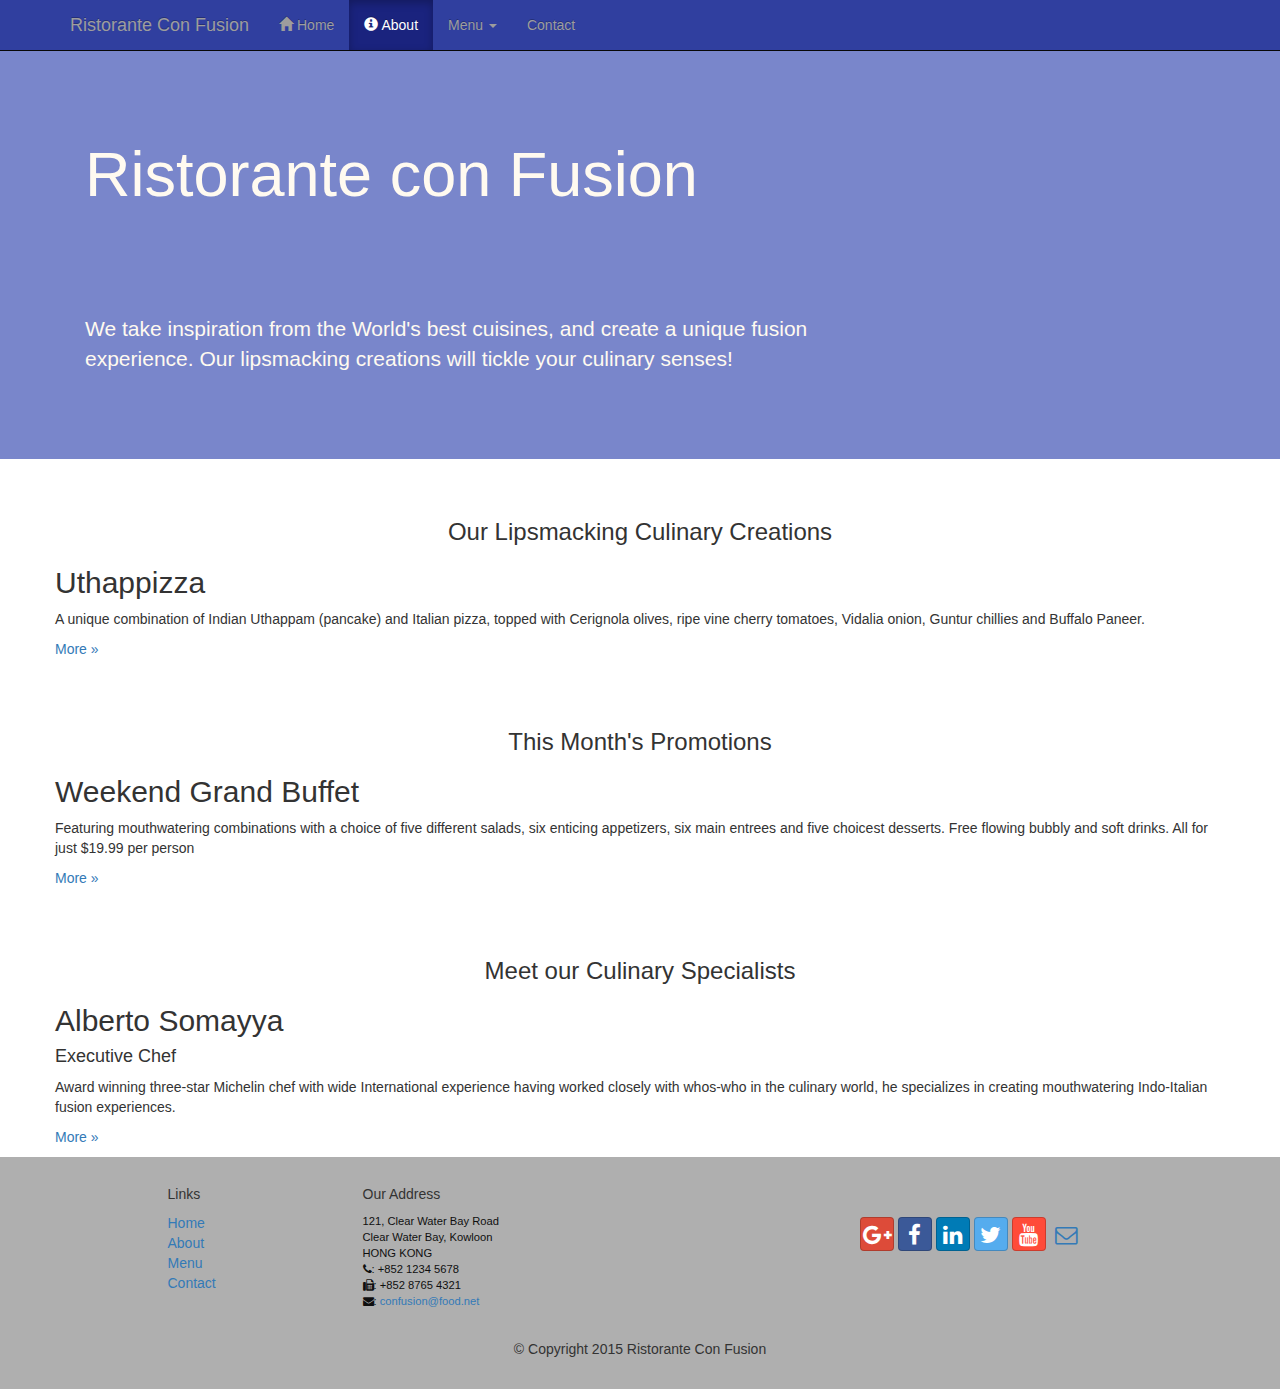
==== bootstrap-3.3.7-dist/index.html @ f87fe192 "week 1 assignment" ====
<!DOCTYPE html>
<html lang="en">

<head>
    <meta http-equiv="X-UA-Compatible" content="IE=edge">
    <meta name="viewport" content="width=device-width, initial-scale=1">
    <title>Ristorante Con Fusion</title>
    <link href="css/bootstrap.min.css" rel="stylesheet">
    <link href="css/bootstrap-theme.min.css" rel="stylesheet">
    <link href="css/font-awesome.min.css" rel="stylesheet">
    <link href="css/bootstrap-social.css" rel="stylesheet">
    <link href="css/mystyles.css" rel="stylesheet">

</head>

<body>
    <nav class="navbar navbar-inverse navbar-fixed-top" role="navigation">
        <div class="container">
            <div class="navbar-header">
                <button type="button" class="navbar-toggle collapsed" data-toggle="collapse" data-target="#navbar" aria-expanded="false" aria-controls="navbar">
                    <span class="sr-only">Toggle navigation</span>
                    <span class="icon-bar"></span>
                    <span class="icon-bar"></span>
                    <span class="icon-bar"></span>
                </button>
                <a class="navbar-brand" href="aboutus.html">Ristorante Con Fusion</a>
            </div>
            <div id="navbar" class="navbar-collapse collapse">
                <ul class="nav navbar-nav">
                    <li><a href="aboutus.html"><span class="glyphicon glyphicon-home"
                         aria-hidden="true"></span> Home</a></li>
                    <li class="active"><a href="#"><span class="glyphicon glyphicon-info-sign" aria-hidden="true"></span> About</a></li>
                    <li class="dropdown">
                        <a href="#" class="dropdown-toggle" data-toggle="dropdown"
                         role="button" aria-haspopup="true" aria-expanded="false">
                         Menu <span class="caret"></span></a>
                        <ul class="dropdown-menu">
                            <li><a href="#">Appetizers</a></li>
                            <li><a href="#">Main Courses</a></li>
                            <li><a href="#">Desserts</a></li>
                            <li><a href="#">Drinks</a></li>
                            <li role="separator" class="divider"></li>
                            <li class="dropdown-header">Specials</li>
                            <li><a href="#">Lunch Buffet</a></li>
                            <li><a href="#">Weekend Brunch</a></li>
                        </ul>
                    </li>
                    <li><a href="#">Contact</a></li>
                </ul>
            </div>
        </div>
    </nav>  
    <header class="jumbotron">
        <!-- Main component for a primary marketing message or call to action -->
        <div class="container">
            <div class="row row-header">
                <div class="col-xs-12 col-sm-8">
                    <h1>Ristorante con Fusion</h1>
                    <p style="padding:40px;"></p>
                    <p>We take inspiration from the World's best cuisines, and create a unique fusion experience. Our lipsmacking creations will tickle your culinary senses!</p>
                </div>
                <div class="col-xs-12 col-sm-4">
                </div>
            </div>
        </div>
    </header>

    <div class="container">
        <div class="row">
            <div>
                <p style="padding:20px;"></p>
                <h3 align=center>Our Lipsmacking Culinary Creations</h3>
            </div>
            <div>
                <h2>Uthappizza</h2>
                <p>A unique combination of Indian Uthappam (pancake) and Italian pizza, topped with Cerignola olives, ripe vine cherry tomatoes, Vidalia onion, Guntur chillies and Buffalo Paneer.</p>
                <p><a  href="#">More &raquo;</a></p>
            </div>
        </div>


        <div class="row">
            <div>
                <p style="padding:20px;"></p>
                <h3 align=center>This Month's Promotions</h3>
            </div>
            <div>
                <h2>Weekend Grand Buffet</h2>
                <p>Featuring mouthwatering combinations with a choice of five different salads, six enticing appetizers, six main entrees and five choicest desserts. Free flowing bubbly and soft drinks. All for just $19.99 per person </p>
                <p><a href="#">More &raquo;</a></p>
            </div>
        </div>

        <div class="row">
            <div>
                <p style="padding:20px;"></p>
                <h3 align=center>Meet our Culinary Specialists</h3>
            </div>
            <div>
                <h2>Alberto Somayya</h2>
                <h4>Executive Chef</h4>
                <p>Award winning three-star Michelin chef with wide International experience having worked closely with whos-who in the culinary world, he specializes in creating mouthwatering Indo-Italian fusion experiences. </p>
                <p><a href="#">More &raquo;</a></p>
            </div>
        </div>
    </div>

    <footer class="row-footer">
        <div class="container">
            <div class="row">             
                <div class="col-xs-5 col-xs-offset-1 col-sm-2 col-sm-offset-1">
                    <h5>Links</h5>
                    <ul class="list-unstyled">
                        <li><a href="#">Home</a></li>
                        <li><a href="#">About</a></li>
                        <li><a href="#">Menu</a></li>
                        <li><a href="#">Contact</a></li>
                    </ul>
                </div>
                <div class="col-xs-6 col-sm-5">
                    <h5>Our Address</h5>
                    <address>
                      121, Clear Water Bay Road<br>
                      Clear Water Bay, Kowloon<br>
                      HONG KONG<br>
                      <i class="fa fa-phone"></i>: +852 1234 5678<br>
                      <i class="fa fa-fax"></i>: +852 8765 4321<br>
                      <i class="fa fa-envelope"></i>: 
                        <a href="mailto:confusion@food.net">confusion@food.net</a>
                   </address>
                </div>
                <div class="col-xs-12 col-sm-4">
                    <div class="nav navbar-nav" style="padding: 40px 10px;">
                        <a class="btn btn-social-icon btn-google-plus" href="http://google.com/+"><i class="fa fa-google-plus"></i></a>
                        <a class="btn btn-social-icon btn-facebook" href="http://www.facebook.com/profile.php?id="><i class="fa fa-facebook"></i></a>
                        <a class="btn btn-social-icon btn-linkedin" href="http://www.linkedin.com/in/"><i class="fa fa-linkedin"></i></a>
                        <a class="btn btn-social-icon btn-twitter" href="http://twitter.com/"><i class="fa fa-twitter"></i></a>
                        <a class="btn btn-social-icon btn-youtube" href="http://youtube.com/"><i class="fa fa-youtube"></i></a>
                        <a class="btn btn-social-icon" href="mailto:"><i class="fa fa-envelope-o"></i></a>
                    </div>
                </div>
                <div class="col-xs-12">
                    <p style="padding:10px;"></p>
                    <p align=center>© Copyright 2015 Ristorante Con Fusion</p>
                </div>
            </div>
        </div>
    </footer>
    
    <!-- jQuery (necessary for Bootstrap's JavaScript plugins) -->
    <script src="https://ajax.googleapis.com/ajax/libs/jquery/1.11.3/jquery.min.js"></script>
    <!-- Include all compiled plugins (below), or include individual files as needed -->
    <script src="js/bootstrap.min.js"></script>
</body>

</html>
---- bootstrap-3.3.7-dist/css/mystyles.css ----
body{
    padding:50px 0px 0px 0px;
    z-index:0;
}

.navbar-inverse {
     background: #303F9F;
}

.navbar-inverse .navbar-nav > .active > a,
.navbar-inverse .navbar-nav > .active > a:hover,
.navbar-inverse .navbar-nav > .active > a:focus {
    color: #fff;
    background: #1A237E;
}

.navbar-inverse .navbar-nav > .open > a,
 .navbar-inverse .navbar-nav > .open > a:hover,
 .navbar-inverse .navbar-nav > .open > a:focus {
    color: #fff;
    background: #1A237E;
}

.navbar-inverse .navbar-nav .open .dropdown-menu> li> a,
.navbar-inverse .navbar-nav .open .dropdown-menu {
    background-color: #303F9F;
    color:#eeeeee;
}

.navbar-inverse .navbar-nav .open .dropdown-menu> li> a:hover {
    color:#000000;
}

.row-header{
    margin:0px auto;
    padding:0px auto;
}

.row-content {
    margin:0px auto;
    padding: 50px 0px 50px 0px;
    border-bottom: 1px ridge;
    min-height:400px;
}

.row-footer{
    background-color: #AfAfAf;
    margin:0px auto;
    padding: 20px 0px 20px 0px;
}

.jumbotron {
    padding:70px 30px 70px 30px;
    margin:0px auto;
    background: #7986CB ;
    color:floralwhite;
}

address{
    font-size:80%;
    margin:0px;
    color:#0f0f0f;
}
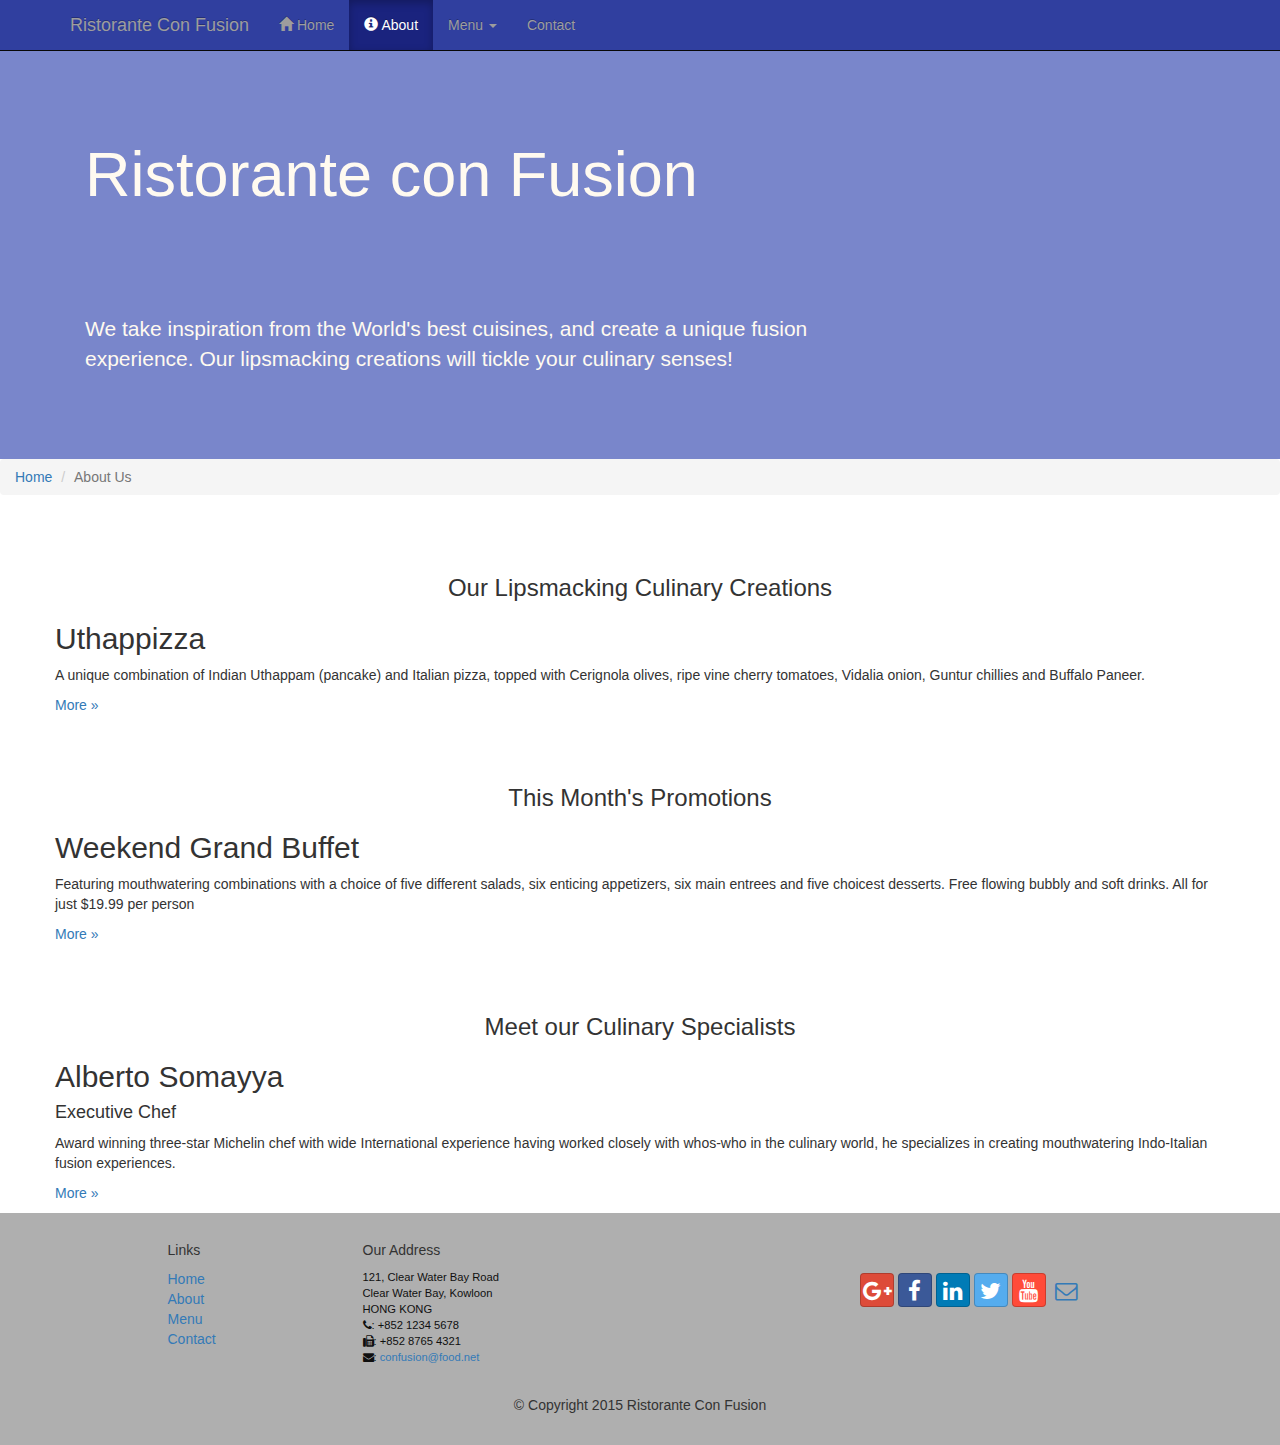
==== commit a18e887a: "added complete assignment and gif" ====
--- a/bootstrap-3.3.7-dist/index.html
+++ b/bootstrap-3.3.7-dist/index.html
@@ -65,7 +65,12 @@
             </div>
         </div>
     </header>
-
+    <div>
+        <ol class="breadcrumb">
+            <li class="breadcrumb-item"><a href="aboutus.html">Home</a></li>
+            <li class="breadcrumb-item active">About Us</li>
+        </ol>
+    </div>
     <div class="container">
         <div class="row">
             <div>
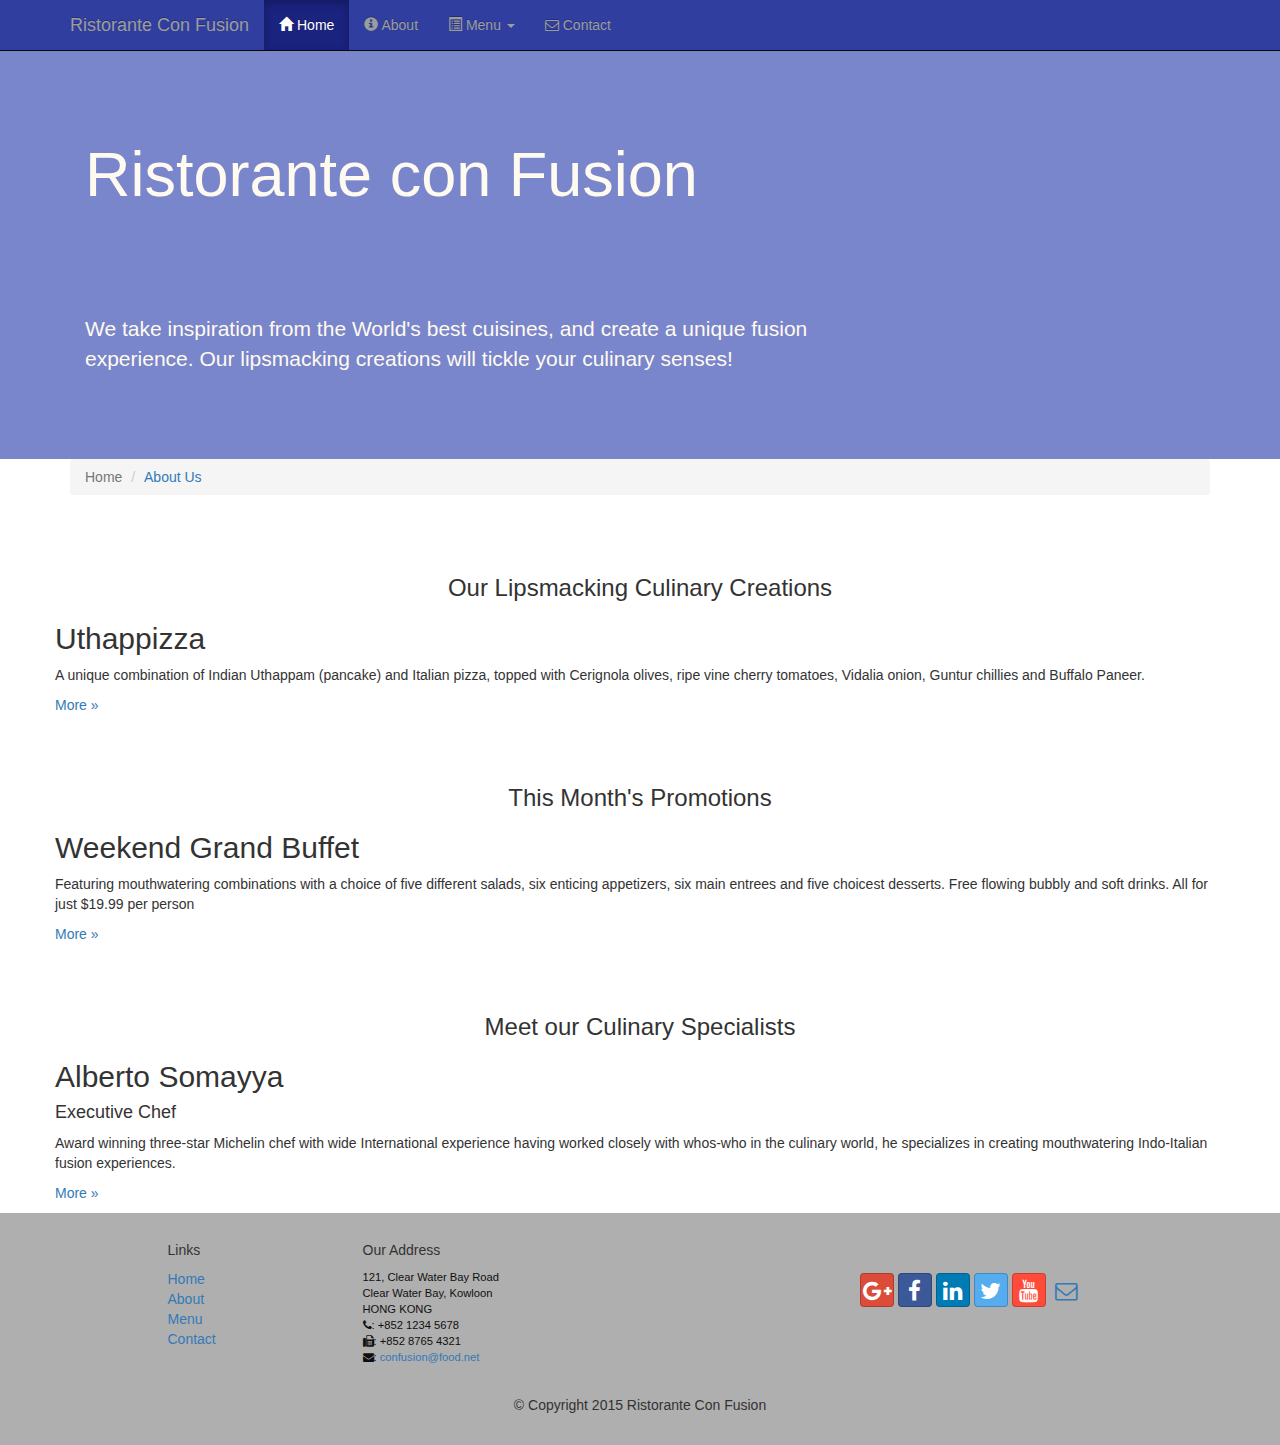
==== commit 88022207: "added week 2 examples" ====
--- a/bootstrap-3.3.7-dist/index.html
+++ b/bootstrap-3.3.7-dist/index.html
@@ -24,16 +24,17 @@
                     <span class="icon-bar"></span>
                     <span class="icon-bar"></span>
                 </button>
-                <a class="navbar-brand" href="aboutus.html">Ristorante Con Fusion</a>
+                <a class="navbar-brand" href="index.html">Ristorante Con Fusion</a>
             </div>
             <div id="navbar" class="navbar-collapse collapse">
                 <ul class="nav navbar-nav">
-                    <li><a href="aboutus.html"><span class="glyphicon glyphicon-home"
+                    <li class="active"> <a href="index.html"><span class="glyphicon glyphicon-home"
                          aria-hidden="true"></span> Home</a></li>
-                    <li class="active"><a href="#"><span class="glyphicon glyphicon-info-sign" aria-hidden="true"></span> About</a></li>
+                    <li><a href="aboutus.html"><span class="glyphicon glyphicon-info-sign" aria-hidden="true"></span> About</a></li>
                     <li class="dropdown">
                         <a href="#" class="dropdown-toggle" data-toggle="dropdown"
-                         role="button" aria-haspopup="true" aria-expanded="false">
+                         role="button" aria-haspopup="true" aria-expanded="false"><span class="glyphicon glyphicon-list-alt"
+                         aria-hidden="true"></span>
                          Menu <span class="caret"></span></a>
                         <ul class="dropdown-menu">
                             <li><a href="#">Appetizers</a></li>
@@ -46,7 +47,7 @@
                             <li><a href="#">Weekend Brunch</a></li>
                         </ul>
                     </li>
-                    <li><a href="#">Contact</a></li>
+                    <li><a href="contactus.html"><i class="fa fa-envelope-o"></i> Contact</a></li>
                 </ul>
             </div>
         </div>
@@ -65,11 +66,15 @@
             </div>
         </div>
     </header>
-    <div>
-        <ol class="breadcrumb">
-            <li class="breadcrumb-item"><a href="aboutus.html">Home</a></li>
-            <li class="breadcrumb-item active">About Us</li>
-        </ol>
+    <div class="container">
+        <div>
+            <div>
+                <ol class="breadcrumb">
+                    <li class="breadcrumb-item active">Home</li>
+                    <li class="breadcrumb-item"><a href="aboutus.html">About Us</a></li>
+                </ol>
+            </div>
+        </div>
     </div>
     <div class="container">
         <div class="row">
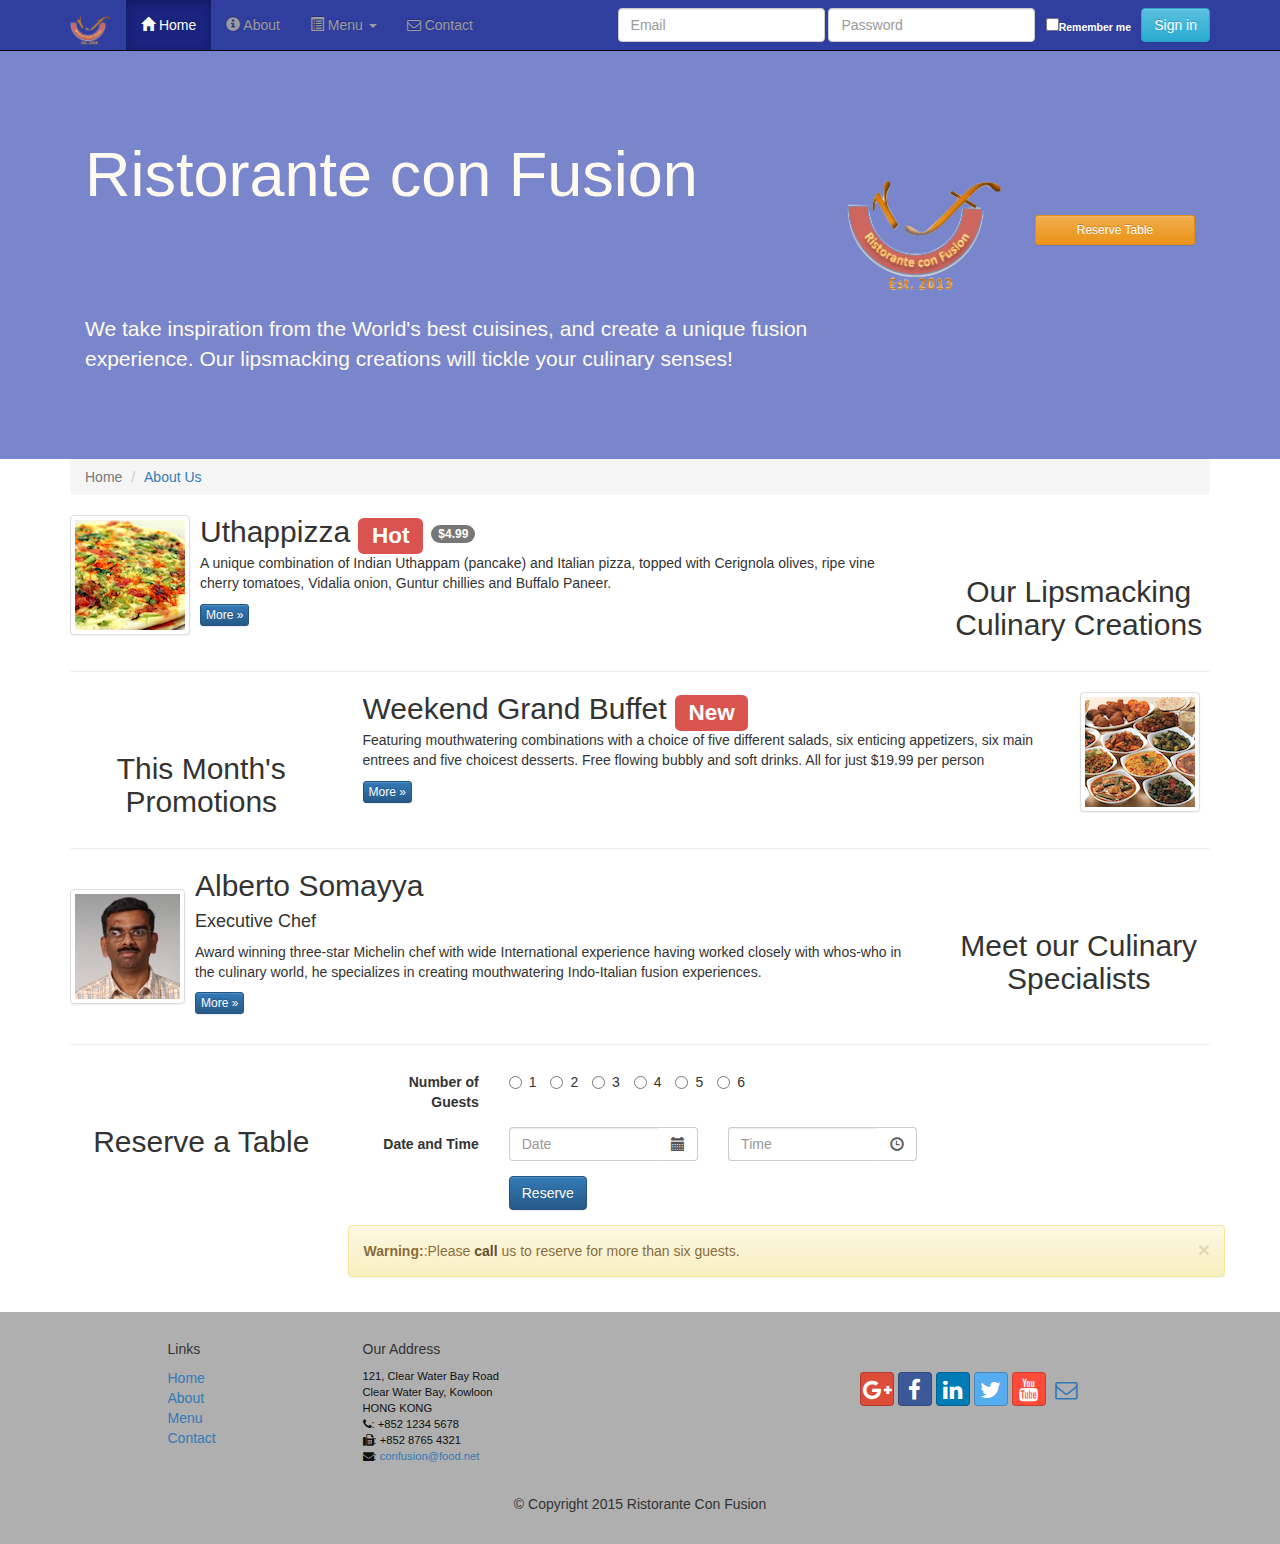
==== commit 678682cd: "3rd week" ====
--- a/bootstrap-3.3.7-dist/index.html
+++ b/bootstrap-3.3.7-dist/index.html
@@ -24,10 +24,10 @@
                     <span class="icon-bar"></span>
                     <span class="icon-bar"></span>
                 </button>
-                <a class="navbar-brand" href="index.html">Ristorante Con Fusion</a>
+                <a class="navbar-brand" href="#"><img src="img/logo.png" height=30 width=41></a>
             </div>
             <div id="navbar" class="navbar-collapse collapse">
-                <ul class="nav navbar-nav">
+                <ul class="nav navbar-nav navbar-left">
                     <li class="active"> <a href="index.html"><span class="glyphicon glyphicon-home"
                          aria-hidden="true"></span> Home</a></li>
                     <li><a href="aboutus.html"><span class="glyphicon glyphicon-info-sign" aria-hidden="true"></span> About</a></li>
@@ -49,7 +49,26 @@
                     </li>
                     <li><a href="contactus.html"><i class="fa fa-envelope-o"></i> Contact</a></li>
                 </ul>
-            </div>
+                <div class="navbar-form navbar-right">
+                    <form class="form-inline">
+                        <div class="form-group">
+                            <label class="sr-only" for="email">Email Address</label>
+                            <input type="email" class="form-control" id="email" placeholder="Email">
+                        </div>
+                        <div class="form-group">
+                            <label class="sr-only" for="password">Password</label>
+                            <input type="password" class="form-control" id="password" placeholder="Password">
+                        </div>
+                        <div class="form-group">
+                            <span class="label label-inverse"><input type="checkbox">Remember me</span>
+                        </div>
+                        <div class="form-group">
+                            <button class="btn btn-info btn-block">Sign in</button>
+                           <!--  <button type="submit" class="btn btn-info">Sign in</button> -->
+                        </div>
+                    </form>
+                </div>
+            </div>  
         </div>
     </nav>  
     <header class="jumbotron">
@@ -61,7 +80,13 @@
                     <p style="padding:40px;"></p>
                     <p>We take inspiration from the World's best cuisines, and create a unique fusion experience. Our lipsmacking creations will tickle your culinary senses!</p>
                 </div>
-                <div class="col-xs-12 col-sm-4">
+                <div class="col-xs-12 col-sm-2">
+                    <p style="padding:20px;"></p>
+                    <img src="img/logo.png" class="img-responsive">
+                </div>
+                <div class="col-xs-12 col-sm-2">
+                    <p style="padding:40px;"></p>
+                    <a class="btn btn-warning btn-block btn-sm" href="#reserve">Reserve Table</a>
                 </div>
             </div>
         </div>
@@ -78,41 +103,152 @@
     </div>
     <div class="container">
         <div class="row">
-            <div>
+            <div class="col-xs-12 col-sm-3 col-sm-push-9">
                 <p style="padding:20px;"></p>
-                <h3 align=center>Our Lipsmacking Culinary Creations</h3>
-            </div>
-            <div>
-                <h2>Uthappizza</h2>
-                <p>A unique combination of Indian Uthappam (pancake) and Italian pizza, topped with Cerignola olives, ripe vine cherry tomatoes, Vidalia onion, Guntur chillies and Buffalo Paneer.</p>
-                <p><a  href="#">More &raquo;</a></p>
-            </div>
-        </div>
-
-
+                <h2 align=center>Our Lipsmacking Culinary Creations</h2>
+            </div>
+            <div class="col-xs-12 col-sm-9 col-sm-pull-3">
+                <div class="media">
+                    <div class="media-left media-middle">
+                        <a href="#">
+                        <img class="media-object img-thumbnail"
+                         src="img/uthappizza.png" alt="Uthappizza">
+                        </a>
+                    </div>
+                    <div class="media-body">
+                        <h2 class="media-heading">Uthappizza
+                            <span class="label label-danger label-xs">Hot</span>
+                            <span class="badge">$4.99</span>
+                        </h2>
+                        <p>A unique combination of Indian Uthappam (pancake) and
+                            Italian pizza, topped with Cerignola olives, ripe vine
+                            cherry tomatoes, Vidalia onion, Guntur chillies and
+                            Buffalo Paneer.</p>
+                        <p><a class="btn btn-primary btn-xs" href="#">More &raquo;</a></p>
+                    </div>
+                </div>
+            </div>
+        </div>
+        <hr>
         <div class="row">
-            <div>
+            <div class="col-xs-12 col-sm-3">
                 <p style="padding:20px;"></p>
-                <h3 align=center>This Month's Promotions</h3>
-            </div>
-            <div>
-                <h2>Weekend Grand Buffet</h2>
-                <p>Featuring mouthwatering combinations with a choice of five different salads, six enticing appetizers, six main entrees and five choicest desserts. Free flowing bubbly and soft drinks. All for just $19.99 per person </p>
-                <p><a href="#">More &raquo;</a></p>
-            </div>
-        </div>
-
+                <h2 align=center>This Month's Promotions</h2>
+            </div>
+            <div class="col-xs-12 col-sm-9">
+                <div class="media">
+                    <div class="media-body">
+                        <h2 class="media-heading">Weekend Grand Buffet
+                            <span class="label label-danger label-xs">New</span>
+                        </h2>
+                        <p>Featuring mouthwatering combinations with a choice of five different salads, six enticing appetizers, six main entrees and five choicest desserts. Free flowing bubbly and soft drinks. All for just $19.99 per person </p>
+                        <p><a class="btn btn-primary btn-xs" href="#">More &raquo;</a></p>
+                    </div>
+                    <div class="media-left media-middle">
+                        <a href="#">
+                        <img class="media-object img-thumbnail"
+                         src="img/buffet.png" alt="Buffet">
+                        </a>
+                    </div>
+                </div>
+            </div>
+        </div>
+        <hr>
         <div class="row">
-            <div>
+            <div class="col-xs-12 col-sm-3 col-sm-push-9">
                 <p style="padding:20px;"></p>
-                <h3 align=center>Meet our Culinary Specialists</h3>
-            </div>
-            <div>
-                <h2>Alberto Somayya</h2>
-                <h4>Executive Chef</h4>
-                <p>Award winning three-star Michelin chef with wide International experience having worked closely with whos-who in the culinary world, he specializes in creating mouthwatering Indo-Italian fusion experiences. </p>
-                <p><a href="#">More &raquo;</a></p>
-            </div>
+                <h2 align=center>Meet our Culinary Specialists</h2>
+            </div>
+            <div class="col-xs-12 col-sm-9 col-sm-pull-3">
+                <div class="media">
+                    <div class="media-left media-middle">
+                        <a href="#"><img class="media-object img-thumbnail"
+                            src="img/alberto.png" alt="Alberto Somayya">
+                        </a>
+                    </div>
+                    <div class="media-body">
+                        <h2 class="media-heading">Alberto Somayya</h2>
+                        <h4>Executive Chef</h4>
+                        <p> Award winning three-star Michelin chef with wide
+                            International experience having worked closely with
+                            whos-who in the culinary world, he specializes in
+                            creating mouthwatering Indo-Italian fusion experiences.
+                        </p>
+                        <p><a class="btn btn-primary btn-xs" href="#">More &raquo;</a></p>
+                    </div>
+                </div>
+            </div>
+        </div>
+        <hr>
+
+        <div class="row" id="reserve">
+            <div class="col-xs-12 col-sm-3">
+                <p style="padding:20px;"></p>
+                <h2 align=center>Reserve a Table</h2>
+            </div>
+            <form class="form-horizontal col-xs-12 col-sm-9">
+                <div class="form-group">
+                    <label class="col-xs-12 col-sm-2 control-label">Number of Guests </label>  
+                    <div class="col-xs-12 col-sm-7">
+                        <label class="radio-inline">
+                            <input type="radio" name="inlineRadioOptions" id="inlineRadio1" value="option1"> 1
+                        </label>
+                        <label class="radio-inline">
+                            <input type="radio" name="inlineRadioOptions" id="inlineRadio2" value="option2"> 2
+                        </label>
+                        <label class="radio-inline">
+                            <input type="radio" name="inlineRadioOptions" id="inlineRadio3" value="option3"> 3
+                        </label>
+                        <label class="radio-inline">
+                            <input type="radio" name="inlineRadioOptions" id="inlineRadio4" value="option4"> 4
+                        </label>
+                        <label class="radio-inline">
+                            <input type="radio" name="inlineRadioOptions" id="inlineRadio5" value="option5"> 5
+                        </label>
+                        <label class="radio-inline">
+                            <input type="radio" name="inlineRadioOptions" id="inlineRadio6" value="option6"> 6
+                        </label>
+                    </div>
+                </div>
+                <div class="form-group">
+                    <label class="col-xs-12 col-sm-2 control-label">Date and Time</label>
+                    <div class="col-xs-12 col-sm-3">
+                        <label class="sr-only" for="date">Date</label>
+                        <div class="input-group">
+                            <input type="text" class="form-control" id="date" placeholder="Date" style="border-right-color:transparent">
+                            <div class="input-group-addon" style="border-left-color:transparent ; background-color:transparent">
+                                <i class="glyphicon glyphicon-calendar" ></i>
+                            </div>
+                        </div>
+                    </div>
+                    <div class="col-xs-12 col-sm-3">
+                        <label class="sr-only" for="time">Time</label>
+                        <div class="input-group">
+                            <input type="text" class="form-control" id="time" placeholder="Time" style="border-right-color:transparent">
+                            <div class="input-group-addon" style="border-left-color:transparent ; background-color:transparent">
+                                <i class="glyphicon glyphicon-time"></i>
+                            </div>
+                        </div>
+                    </div>
+                </div>
+                <div class="form-group">
+                    <div class="col-sm-2"></div>
+                    <div class="col-xs-12 col-sm-5">
+                        <button type="submit" class="btn btn-primary">Reserve</button>
+                    </div>
+                </div>
+                <div class="form-group">
+                    <div class="alert alert-warning alert-dismissible" role="alert">
+                        <button type="button" class="close"
+                            data-dismiss="alert" aria-label="Close">
+                            <span aria-hidden="true">&times;</span>
+                        </button>
+                        <strong>Warning:</strong>:Please
+                        <a href="tel:+85212345678" class="alert-link">
+                        call</a> us to reserve for more than six guests.
+                    </div>
+                </div>
+            </form>
         </div>
     </div>
 
--- a/bootstrap-3.3.7-dist/css/mystyles.css
+++ b/bootstrap-3.3.7-dist/css/mystyles.css
@@ -56,8 +56,19 @@
     color:floralwhite;
 }
 
+.tab-content {
+    border-left: 1px solid #ddd;
+    border-right: 1px solid #ddd;
+    border-bottom: 1px solid #ddd;
+    padding: 10px;
+}
+
 address{
     font-size:80%;
     margin:0px;
     color:#0f0f0f;
 }
+
+.affix　{
+    top:100px;
+}
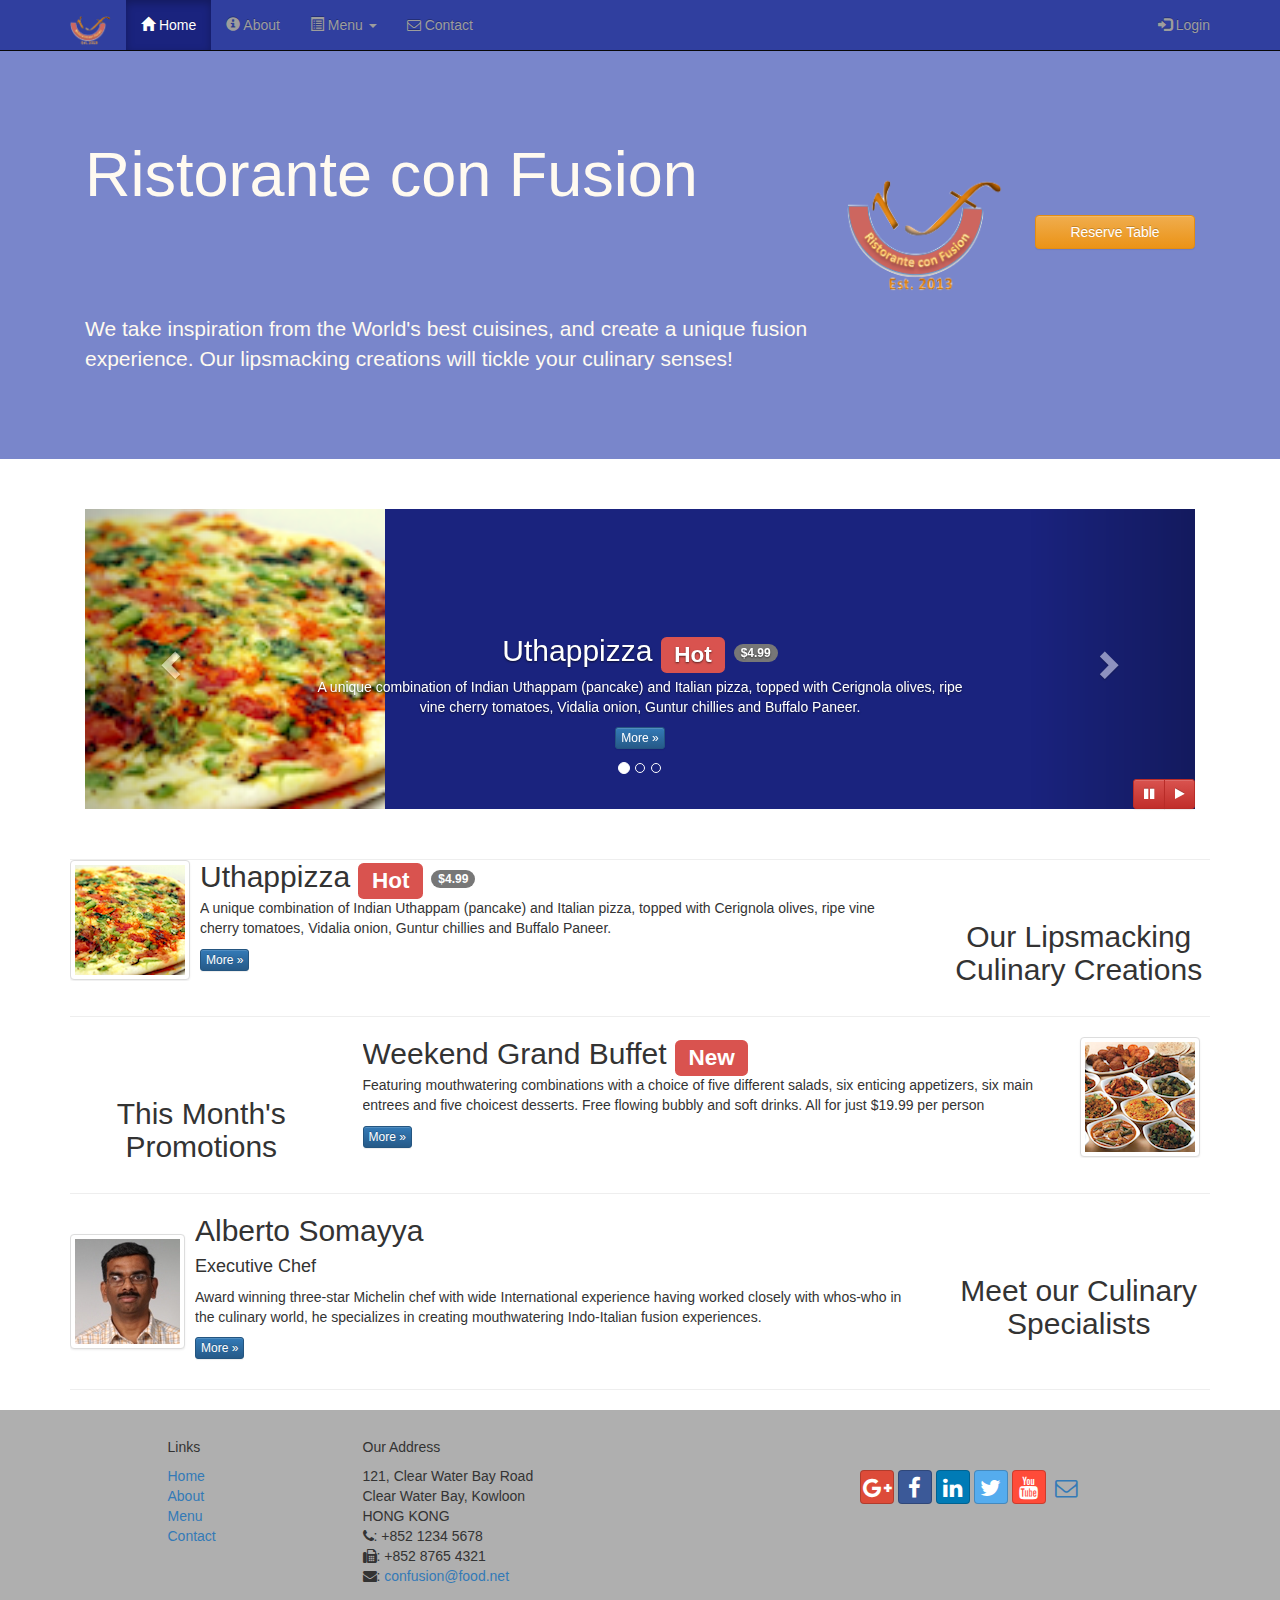
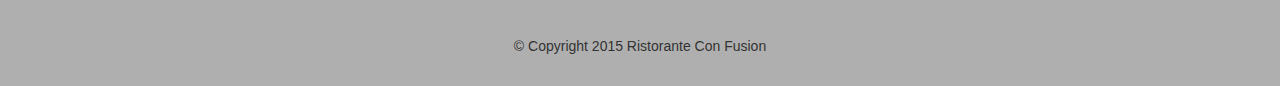
==== commit 67bfbd56: "node stuff" ====
--- a/bootstrap-3.3.7-dist/index.html
+++ b/bootstrap-3.3.7-dist/index.html
@@ -49,7 +49,23 @@
                     </li>
                     <li><a href="contactus.html"><i class="fa fa-envelope-o"></i> Contact</a></li>
                 </ul>
-                <div class="navbar-form navbar-right">
+                <ul class="nav navbar-nav navbar-right">
+                    <li><a data-toggle="modal" data-target="#loginModal">
+                    <span class="glyphicon glyphicon-log-in"></span> Login</a>
+                    </li>
+                </ul>
+            </div>  
+        </div>
+    </nav> 
+    <div id="loginModal" class="modal fade" role="dialog">
+        <div class="modal-dialog">
+        <!-- Modal content-->
+            <div class="modal-content">
+                <div class="modal-header">
+                    <button type="button" class="close" data-dismiss="modal">&times;</button>
+                    <h4 class="modal-title">Login </h4>
+                </div>
+                <div class="modal-body">
                     <form class="form-inline">
                         <div class="form-group">
                             <label class="sr-only" for="email">Email Address</label>
@@ -59,18 +75,18 @@
                             <label class="sr-only" for="password">Password</label>
                             <input type="password" class="form-control" id="password" placeholder="Password">
                         </div>
-                        <div class="form-group">
-                            <span class="label label-inverse"><input type="checkbox">Remember me</span>
-                        </div>
-                        <div class="form-group">
-                            <button class="btn btn-info btn-block">Sign in</button>
-                           <!--  <button type="submit" class="btn btn-info">Sign in</button> -->
-                        </div>
+                        <div class="checkbox">
+                            <label>
+                                <input type="checkbox">Remember me
+                            </label>
+                        </div>
+                        <button type="submit" class="btn btn-info btn-block">Sign in</button>
+                        <button type="button" class="btn btn-default btn-sm" data-dismiss="modal">Cancel</button>
                     </form>
                 </div>
-            </div>  
-        </div>
-    </nav>  
+            </div>
+        </div>
+    </div> 
     <header class="jumbotron">
         <!-- Main component for a primary marketing message or call to action -->
         <div class="container">
@@ -86,18 +102,159 @@
                 </div>
                 <div class="col-xs-12 col-sm-2">
                     <p style="padding:40px;"></p>
-                    <a class="btn btn-warning btn-block btn-sm" href="#reserve">Reserve Table</a>
+                    <a data-toggle="modal" type="button" class="btn btn-warning btn-block" data-target="#reserveModal">Reserve Table</a>
                 </div>
             </div>
         </div>
     </header>
+    <div id="reserveModal" class="modal fade" role="dialog">
+        <div class="modal-dialog">
+        <!-- Modal content-->
+            <div class="modal-content">
+                <div class="modal-header">
+                    <button type="button" class="close" data-dismiss="modal">&times;</button>
+                    <h4 class="modal-title">Reserve a Table</h4>
+                </div>
+                <div class="modal-body">
+                    <form class="form-horizontal">
+                        <div class="form-group">
+                            <label class="col-xs-12 col-sm-2 control-label">Number of Guests </label>  
+                            <div class="col-xs-12 col-sm-7">
+                                <label class="radio-inline">
+                                    <input type="radio" name="inlineRadioOptions" id="inlineRadio1" value="option1"> 1
+                                </label>
+                                <label class="radio-inline">
+                                    <input type="radio" name="inlineRadioOptions" id="inlineRadio2" value="option2"> 2
+                                </label>
+                                <label class="radio-inline">
+                                    <input type="radio" name="inlineRadioOptions" id="inlineRadio3" value="option3"> 3
+                                </label>
+                                <label class="radio-inline">
+                                    <input type="radio" name="inlineRadioOptions" id="inlineRadio4" value="option4"> 4
+                                </label>
+                                <label class="radio-inline">
+                                    <input type="radio" name="inlineRadioOptions" id="inlineRadio5" value="option5"> 5
+                                </label>
+                                <label class="radio-inline">
+                                    <input type="radio" name="inlineRadioOptions" id="inlineRadio6" value="option6"> 6
+                                </label>
+                            </div>
+                        </div>
+                        <div class="form-group">
+                            <label class="col-xs-12 col-sm-2 control-label">Section </label>  
+                            <div class="btn-group" data-toggle="buttons">
+                                <label class="btn btn-success active">
+                                    <input type="radio" name="options" id="option1" autocomplete="off" checked> Non-Smoking
+                                </label>
+                                <label class="btn btn-danger">
+                                    <input type="radio" name="options" id="option2" autocomplete="off"> Smoking
+                                </label>
+                            </div>
+                        </div>
+                        <div class="form-group">
+                            <label class="col-xs-12 col-sm-2 control-label">Date and Time</label>
+                            <div class="col-xs-12 col-sm-3">
+                                <label class="sr-only" for="date">Date</label>
+                                <div class="input-group">
+                                    <input type="text" class="form-control" id="date" placeholder="Date" style="border-right-color:transparent">
+                                    <div class="input-group-addon" style="border-left-color:transparent ; background-color:transparent">
+                                        <i class="glyphicon glyphicon-calendar" ></i>
+                                    </div>
+                                </div>
+                            </div>
+                            <div class="col-xs-12 col-sm-3">
+                                <label class="sr-only" for="time">Time</label>
+                                <div class="input-group">
+                                    <input type="text" class="form-control" id="time" placeholder="Time" style="border-right-color:transparent">
+                                    <div class="input-group-addon" style="border-left-color:transparent ; background-color:transparent">
+                                        <i class="glyphicon glyphicon-time"></i>
+                                    </div>
+                                </div>
+                            </div>
+                        </div>
+                        <div class="form-group">
+                            <div class="col-sm-2"></div>
+                            <div class="col-xs-12 col-sm-5">
+                                <button type="submit" class="btn btn-primary">Reserve</button>
+                                <button type="button" class="btn btn-default btn-sm" data-dismiss="modal">Cancel</button>
+                            </div>
+                        </div>
+                        <div class="form-group">
+                            <div class="alert alert-warning alert-dismissible" role="alert">
+                                <button type="button" class="close"
+                                    data-dismiss="alert" aria-label="Close">
+                                    <span aria-hidden="true">&times;</span>
+                                </button>
+                                <strong>Warning:</strong>:Please
+                                <a href="tel:+85212345678" class="alert-link">
+                                call</a> us to reserve for more than six guests.
+                            </div>
+                        </div>                    
+                    </form>
+                </div>
+            </div>
+        </div>
+    </div> 
     <div class="container">
-        <div>
-            <div>
-                <ol class="breadcrumb">
-                    <li class="breadcrumb-item active">Home</li>
-                    <li class="breadcrumb-item"><a href="aboutus.html">About Us</a></li>
-                </ol>
+        <div class="row row-content">
+            <div class="col-xs-12">
+                <div id="mycarousel" class="carousel slide" data-ride="carousel">
+                    <ol class="carousel-indicators">
+                        <li data-target="#mycarousel" data-slide-to="0" class="active"></li>
+                        <li data-target="#mycarousel" data-slide-to="1"></li>
+                        <li data-target="#mycarousel" data-slide-to="2"></li>
+                    </ol>
+                    <div class="carousel-inner" role="listbox">
+                        <div class="item active">
+                            <img class="img-responsive" src="img/uthappizza.png" alt="Uthappizza">
+                            <div class="carousel-caption">
+                                <h2>Uthappizza  <span class="label label-danger">Hot</span> <span class="badge">$4.99</span></h2>
+                                <p>A unique combination of Indian Uthappam (pancake) and
+                                  Italian pizza, topped with Cerignola olives, ripe vine
+                                  cherry tomatoes, Vidalia onion, Guntur chillies and
+                                  Buffalo Paneer.</p>
+                                <p><a class="btn btn-primary btn-xs" href="#">More &raquo;</a></p>
+                            </div>
+                        </div>
+                        <div class="item">
+                            <img class="img-responsive" src="img/buffet.png" alt="Buffet">
+                            <div class="carousel-caption">
+                                <h2>Weekend Grand Buffet <span class="label label-danger label-xs">New</span></h2>
+                                <p>Featuring mouthwatering combinations with a choice of five different salads, six enticing appetizers, six main entrees and five choicest desserts. Free flowing bubbly and soft drinks. All for just $19.99 per person </p>
+                                <p><a class="btn btn-primary btn-xs" href="#">More &raquo;</a></p>
+                            </div>
+                        </div>
+                        <div class="item">
+                            <img class="img-responsive" src="img/alberto.png" alt="Alberto Somayya">
+                            <div class="carousel-caption">
+                                <h2 class="media-heading">Alberto Somayya</h2>
+                                <p> Award winning three-star Michelin chef with wide
+                                    International experience having worked closely with
+                                    whos-who in the culinary world, he specializes in
+                                    creating mouthwatering Indo-Italian fusion experiences.
+                                </p>
+                                <p><a class="btn btn-primary btn-xs" href="#">More &raquo;</a></p> 
+                            </div>
+                        </div>
+                    </div>
+                    <!-- Controls -->
+                    <a class="left carousel-control" href="#mycarousel" role="button" data-slide="prev">
+                        <span class="glyphicon glyphicon-chevron-left" aria-hidden="true"></span>
+                        <span class="sr-only">Previous</span>
+                    </a>
+                    <a class="right carousel-control" href="#mycarousel" role="button" data-slide="next">
+                        <span class="glyphicon glyphicon-chevron-right" aria-hidden="true"></span>
+                        <span class="sr-only">Next</span>
+                    </a>
+                    <div class="btn-group" id="carouselButtons">
+                        <button class="btn btn-danger btn-sm" id="carousel-pause">
+                            <span class="fa fa-pause" aria-hidden="true"></span>
+                        </button>
+                        <button class="btn btn-danger btn-sm" id="carousel-play">
+                            <span class="fa fa-play" aria-hidden="true"></span>
+                        </button>
+                    </div>
+                </div>
             </div>
         </div>
     </div>
@@ -180,76 +337,6 @@
             </div>
         </div>
         <hr>
-
-        <div class="row" id="reserve">
-            <div class="col-xs-12 col-sm-3">
-                <p style="padding:20px;"></p>
-                <h2 align=center>Reserve a Table</h2>
-            </div>
-            <form class="form-horizontal col-xs-12 col-sm-9">
-                <div class="form-group">
-                    <label class="col-xs-12 col-sm-2 control-label">Number of Guests </label>  
-                    <div class="col-xs-12 col-sm-7">
-                        <label class="radio-inline">
-                            <input type="radio" name="inlineRadioOptions" id="inlineRadio1" value="option1"> 1
-                        </label>
-                        <label class="radio-inline">
-                            <input type="radio" name="inlineRadioOptions" id="inlineRadio2" value="option2"> 2
-                        </label>
-                        <label class="radio-inline">
-                            <input type="radio" name="inlineRadioOptions" id="inlineRadio3" value="option3"> 3
-                        </label>
-                        <label class="radio-inline">
-                            <input type="radio" name="inlineRadioOptions" id="inlineRadio4" value="option4"> 4
-                        </label>
-                        <label class="radio-inline">
-                            <input type="radio" name="inlineRadioOptions" id="inlineRadio5" value="option5"> 5
-                        </label>
-                        <label class="radio-inline">
-                            <input type="radio" name="inlineRadioOptions" id="inlineRadio6" value="option6"> 6
-                        </label>
-                    </div>
-                </div>
-                <div class="form-group">
-                    <label class="col-xs-12 col-sm-2 control-label">Date and Time</label>
-                    <div class="col-xs-12 col-sm-3">
-                        <label class="sr-only" for="date">Date</label>
-                        <div class="input-group">
-                            <input type="text" class="form-control" id="date" placeholder="Date" style="border-right-color:transparent">
-                            <div class="input-group-addon" style="border-left-color:transparent ; background-color:transparent">
-                                <i class="glyphicon glyphicon-calendar" ></i>
-                            </div>
-                        </div>
-                    </div>
-                    <div class="col-xs-12 col-sm-3">
-                        <label class="sr-only" for="time">Time</label>
-                        <div class="input-group">
-                            <input type="text" class="form-control" id="time" placeholder="Time" style="border-right-color:transparent">
-                            <div class="input-group-addon" style="border-left-color:transparent ; background-color:transparent">
-                                <i class="glyphicon glyphicon-time"></i>
-                            </div>
-                        </div>
-                    </div>
-                </div>
-                <div class="form-group">
-                    <div class="col-sm-2"></div>
-                    <div class="col-xs-12 col-sm-5">
-                        <button type="submit" class="btn btn-primary">Reserve</button>
-                    </div>
-                </div>
-                <div class="form-group">
-                    <div class="alert alert-warning alert-dismissible" role="alert">
-                        <button type="button" class="close"
-                            data-dismiss="alert" aria-label="Close">
-                            <span aria-hidden="true">&times;</span>
-                        </button>
-                        <strong>Warning:</strong>:Please
-                        <a href="tel:+85212345678" class="alert-link">
-                        call</a> us to reserve for more than six guests.
-                    </div>
-                </div>
-            </form>
-        </div>
     </div>
 
     <footer class="row-footer">
@@ -298,6 +385,22 @@
     <script src="https://ajax.googleapis.com/ajax/libs/jquery/1.11.3/jquery.min.js"></script>
     <!-- Include all compiled plugins (below), or include individual files as needed -->
     <script src="js/bootstrap.min.js"></script>
+    <script>
+        $(document).ready(function(){
+
+            $("#mycarousel").carousel( { interval: 2000 } );
+
+            $("#carousel-pause").click(function(){
+                $("#mycarousel").carousel('pause');
+            });
+            
+            $("#carousel-play").click(function(){
+                $("#mycarousel").carousel('cycle');
+            });
+        });
+    </script>
+
+
 </body>
 
 </html>--- a/bootstrap-3.3.7-dist/css/mystyles.css
+++ b/bootstrap-3.3.7-dist/css/mystyles.css
@@ -63,7 +63,7 @@
     padding: 10px;
 }
 
-address{
+.address{
     font-size:80%;
     margin:0px;
     color:#0f0f0f;
@@ -72,3 +72,24 @@
 .affix　{
     top:100px;
 }
+
+.carousel {
+    background:#1A237E;
+}
+
+.carousel .item {
+    height: 300px;
+}
+
+.item img {
+    position: absolute;
+    top: 0;
+    left: 0;
+    min-height: 300px;
+}
+
+#carouselButtons {
+    right:0px;
+    position: absolute;
+    bottom: 0px;
+}